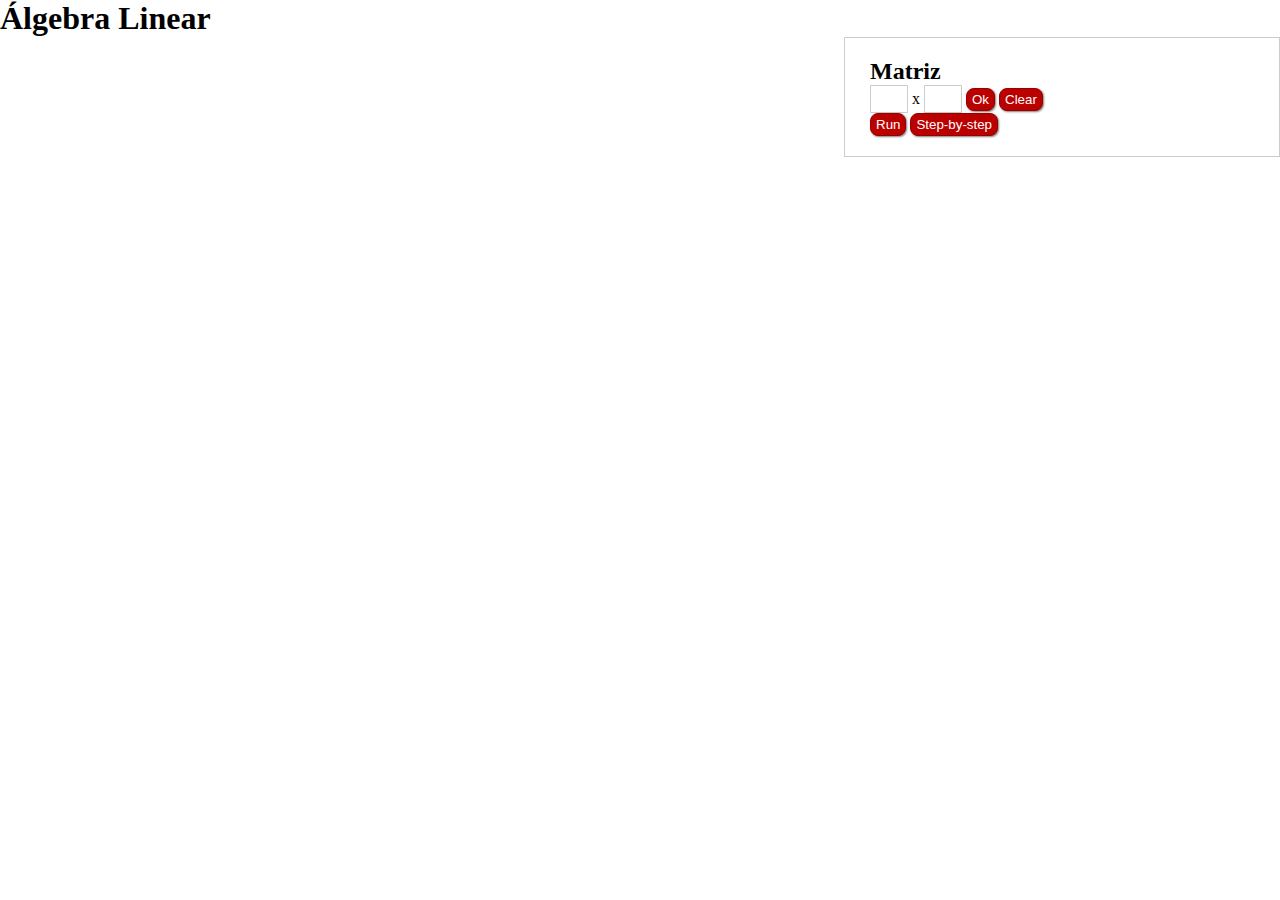
==== index.html @ 11daff6e "Commit Inicial" ====
﻿<!DOCTYPE html PUBLIC "-//W3C//DTD XHTML 1.0 Transitional//EN" "http://www.w3.org/TR/xhtml1/DTD/xhtml1-transitional.dtd">
<html xmlns="http://www.w3.org/1999/xhtml" lang="pt-br">
    <head>
        <meta charset="utf-8" />
        <meta http-equiv="Content-Type" content="text/html; charset=utf-8" />
        <title>Álgebra Linear</title>
        <link rel="stylesheet" href="style.css" type="text/css" media="screen" /> 
        <script type="text/javascript" src="jquery-1.9.1.min.js"></script>
        <script type="text/javascript" src="script.js"></script>
    </head> 
    
    <body>
        <h1>Álgebra Linear</h1>
        <div id="content"></div>
        <div id="console"></div>
        <section id="settings">
            <h2>Matriz</h2>
            <div id="matrix-settings">
                <input type="number" id="rows" name="rows" title="Linhas" min="1" max="5"> x <input type="number" id="columns" name="columns" title="Colunas" min="1" max="5">
                <input type="button" name="buttonOk" value="Ok" onclick="loadMatrix();">
                <input type="button" name="buttonClear" value="Clear" onclick="clearMatrix();">
            </div>
            
            <div id="matrix-values"></div>
            
            <input type="button" name="run" value="Run">
            <input type="button" name="run-setp" value="Step-by-step">
        </section>
    </body>
</html>
---- style.css ----
* {
    margin: 0;
    padding: 0;
}

input[type='text'],
input[type='number'] {
    padding: 3px;
    border: 1px solid #ccc;
    width: 30px;
    height: 20px;
}

button,
input[type='button'],
input[type='submit']{
    border-radius: 8px;
    border: 1px solid #900;
    padding: 3px 5px;
    background-color: #b00;
    color: #fff;
    box-shadow: 1px 1px 2px rgba(0, 0, 0, 0.5);
}

button:active,
input[type='button']:active,
input[type='submit']:active {
    background-color: #900;
    box-shadow: 1px 1px 1px rgba(0, 0, 0, 0.2);
}


#content {}

#console {}

#settings {
    float: right;
    width: 30%;
    height: 100%;
    padding: 20px 25px;
    border: 1px solid #ccc;
}

#matrix-values input[type='text'],
#matrix-values input[type='number'] {
    width: 50px;
}

#matrix-values .variable,
#matrix-values .operator{
    padding: 0px 5px;
    font-family: serif;
    font-size: large;
    font-weight: bold;
    font-style: italic;
}
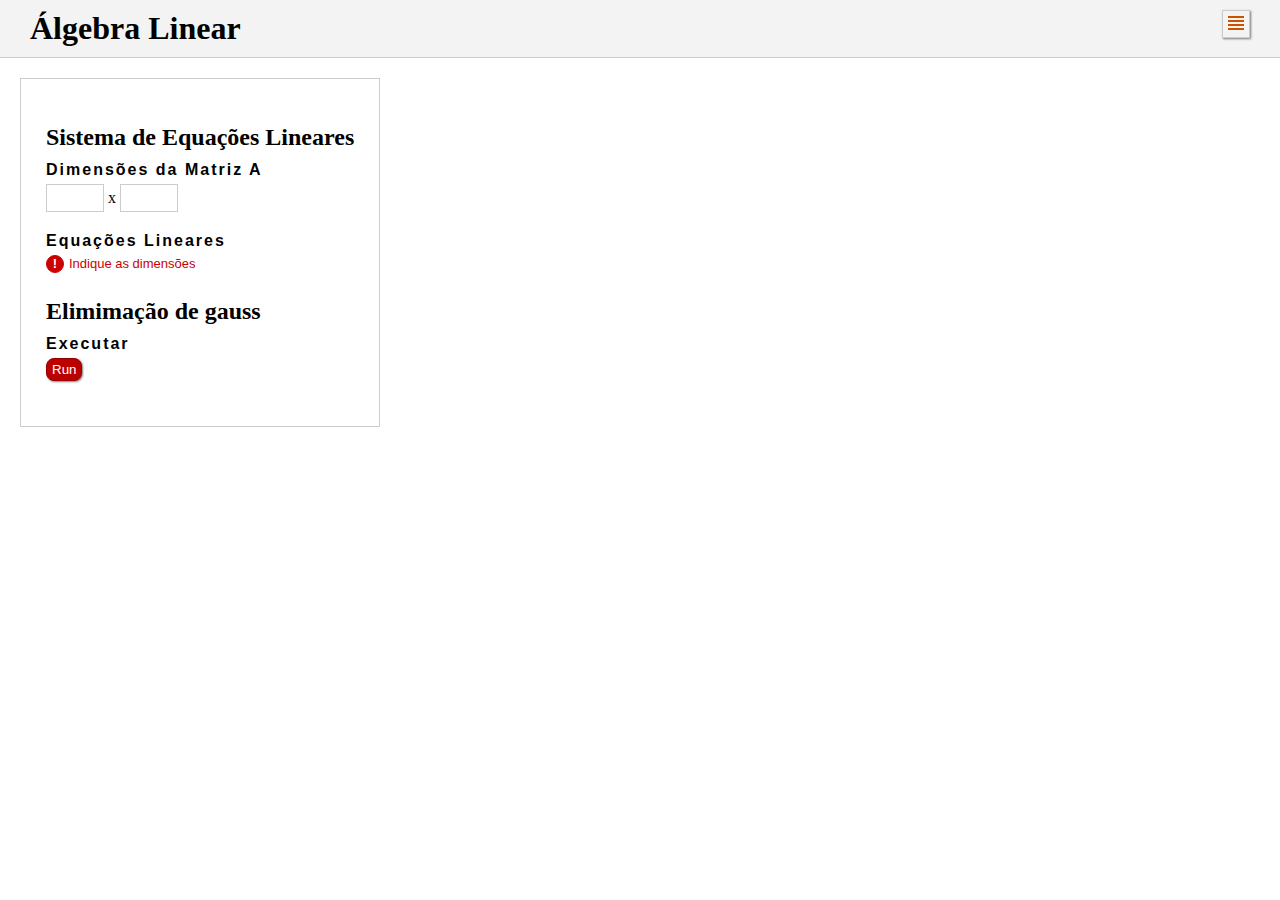
==== commit 8cf604f7: "Eliminação de Gauss" ====
--- a/index.html
+++ b/index.html
@@ -4,27 +4,51 @@
         <meta charset="utf-8" />
         <meta http-equiv="Content-Type" content="text/html; charset=utf-8" />
         <title>Álgebra Linear</title>
-        <link rel="stylesheet" href="style.css" type="text/css" media="screen" /> 
+        <link rel="stylesheet" href="style-Util.css" type="text/css" media="screen" /> 
+        <link rel="stylesheet" href="style-LinearEquations.css" type="text/css" media="screen" /> 
+        <link rel="stylesheet" href="style-GaussianElimination.css" type="text/css" media="screen" /> 
         <script type="text/javascript" src="jquery-1.9.1.min.js"></script>
+        <script type="text/javascript" src="script-Util.js"></script>
+        <script type="text/javascript" src="script-LinearEquations.js"></script>
+        <script type="text/javascript" src="script-GaussianElimination.js"></script>
         <script type="text/javascript" src="script.js"></script>
     </head> 
     
     <body>
-        <h1>Álgebra Linear</h1>
-        <div id="content"></div>
-        <div id="console"></div>
+        <header id="menu">
+            <h1>Álgebra Linear</h1>
+            <a href="#" class="button settings"></a>
+            <div style="clear: both;"></div>
+        </header>
+        
         <section id="settings">
-            <h2>Matriz</h2>
-            <div id="matrix-settings">
-                <input type="number" id="rows" name="rows" title="Linhas" min="1" max="5"> x <input type="number" id="columns" name="columns" title="Colunas" min="1" max="5">
-                <input type="button" name="buttonOk" value="Ok" onclick="loadMatrix();">
-                <input type="button" name="buttonClear" value="Clear" onclick="clearMatrix();">
-            </div>
-            
-            <div id="matrix-values"></div>
-            
-            <input type="button" name="run" value="Run">
-            <input type="button" name="run-setp" value="Step-by-step">
+            <section id="lineq-settings">
+                <h2>Sistema de Equações Lineares</h2>
+                <div class="settings-group">
+                    <h4>Dimensões da Matriz A</h4>
+                    <input type="number" id="rows" name="rows" title="Linhas" min="1" max="5"> x <input type="number" id="columns" name="columns" title="Colunas" min="1" max="5">
+                    <input type="button" id="buttonOk" value="Ok" class="button">
+                    <input type="button" id="buttonReset" value="Reset" class="button">
+                    <input type="button" id="buttonClear" value="Clear" class="button">
+                </div>
+                
+                <div id="lineq-values" class="settings-group">
+                    <h4>Equações Lineares</h4>
+                    <p class="warning">Indique as dimensões</p>
+                </div>
+            </section>
+        
+            <section id="gausselim-settings">
+                <h2>Elimimação de gauss</h2>
+                <div class="settings-group">
+                    <h4>Executar</h4>
+                    <input type="button" id="buttonRun" value="Run" class="button">
+                </div>
+            </section>
         </section>
+        
+        <section id="content"></section>
+        
+        <!--<section id="console"></section>-->
     </body>
 </html>
--- a/style-Util.css
+++ b/style-Util.css
@@ -0,0 +1,120 @@
+* {
+    margin: 0;
+    padding: 0;
+}
+
+input[type='text'],
+input[type='number'] {
+    padding: 3px;
+    border: 1px solid #ccc;
+    width: 50px;
+    height: 20px;
+}
+
+p.warning {
+    font-family: Helvetica, Arial, sans;
+    font-size: small;
+    color: #C00;
+}
+
+p.warning:before {
+    content: "!";
+    display: inline-block;
+    width: 16px;
+    height: 16px;
+
+    border: 1px solid #C00;
+    background-color: #C00;
+    color: #fff;
+    text-align: center;
+    margin-right: 5px;
+    font-weight: bold;
+    border-radius: 10px;
+}
+
+.superscript{font-size:xx-small; vertical-align:top;}
+.subscript{font-size:xx-small; vertical-align:bottom;}
+
+.value, .variable, .operator{padding: 0px 5px; font-family: serif; font-size: large; font-weight: bold; font-style: italic;}
+.algorithm-result {background-color: #f3f3f3; border: 1px solid #ccc; box-shadow: 1px 1px 1px rgba(0, 0, 0, 0.1); padding: 25px 30px; margin: 5px 0px;}
+
+.button {color: #fff; box-shadow: 1px 1px 2px rgba(0, 0, 0, 0.5);}
+.button:active {box-shadow: 1px 1px 1px rgba(0, 0, 0, 0.1);}
+
+#menu .button {border: 1px solid #ccc; padding: 5px; background-color: #f3f3f3; width: 16px; height: 16px; display: inline-block; float:right;}
+#menu .button:active {background-color: #aaa;}
+
+#settings .button {border-radius: 8px; border: 1px solid #900; padding: 3px 5px; background-color: #b00;}
+#settings .button:active {background-color: #900;}
+
+#content .icons * {position: relative; top: -35px; left: -40px; opacity: 0.8; display: inline-block; margin-left:3px; margin-right:2px; width: 20px; height: 20px;}
+#content .icons .delete {background-image: url('close.png');}
+#content .icons .delete:hover {opacity: 1;}
+#content .icons .view {background-image: url('view.png');}
+#content .icons .view:hover {opacity: 1;}
+
+#menu .button.settings:before,
+#menu .button.settings:after {
+    width: 16px;
+    height: 2px;
+    content: "";
+    position: absolute;
+    border-width: 6px 0;
+    border-style: double;
+    border-color: #c55500;
+    background: transparent;
+}
+
+#menu .button:active.settings:before,
+#menu .button:active.settings:after {
+    border-color: #fff;
+}
+
+#menu {
+    background-color: #f3f3f3;
+    border-bottom: 1px solid #ccc;
+    padding: 10px 30px;
+}
+
+#menu h1 {
+    float: left;
+}
+
+#content {
+    display: inline-block;
+    vertical-align: top;
+    margin: 20px;
+}
+
+#console {
+    background-color: #111;
+    width: 99%;
+    height: 10%;
+    position: absolute;
+    bottom: 0;
+    border-top: 3px double #555;
+    color: #F4F4F4;
+    padding: 0.5%;
+}
+
+#settings {
+    display: inline-block;
+    vertical-align: top;
+    padding: 20px 25px;
+    border: 1px solid #ccc;
+    margin: 20px;
+}
+
+#settings h4 {
+    margin-bottom: 5px;
+    font-family: Helvetica, Arial, sans;
+    letter-spacing: 2px;
+}
+
+#settings section{
+    margin: 25px 0px;
+}
+
+#settings section .settings-group{
+    margin: 10px 0px 20px 0px;
+}--- a/style-LinearEquations.css
+++ b/style-LinearEquations.css
@@ -0,0 +1,7 @@
+#lineq-values .lineq-row {
+    margin: 5px 0px 10px 0px;
+}
+
+#lineq-values .lineq-row-element {
+    display: inline-block;
+}--- a/style-GaussianElimination.css
+++ b/style-GaussianElimination.css
@@ -0,0 +1,16 @@
+.gausselim-content .gausselim-row {
+    margin: 5px 0px 10px 0px;
+}
+
+.gausselim-content .gausselim-row-element {
+    display: inline-block;
+}
+
+.gausselim-content.lineq {
+    background-color: #fcfcfc;
+    border: 1px solid #eee;
+}
+
+.gausselim-content .value {
+    font-size: x-large;
+}